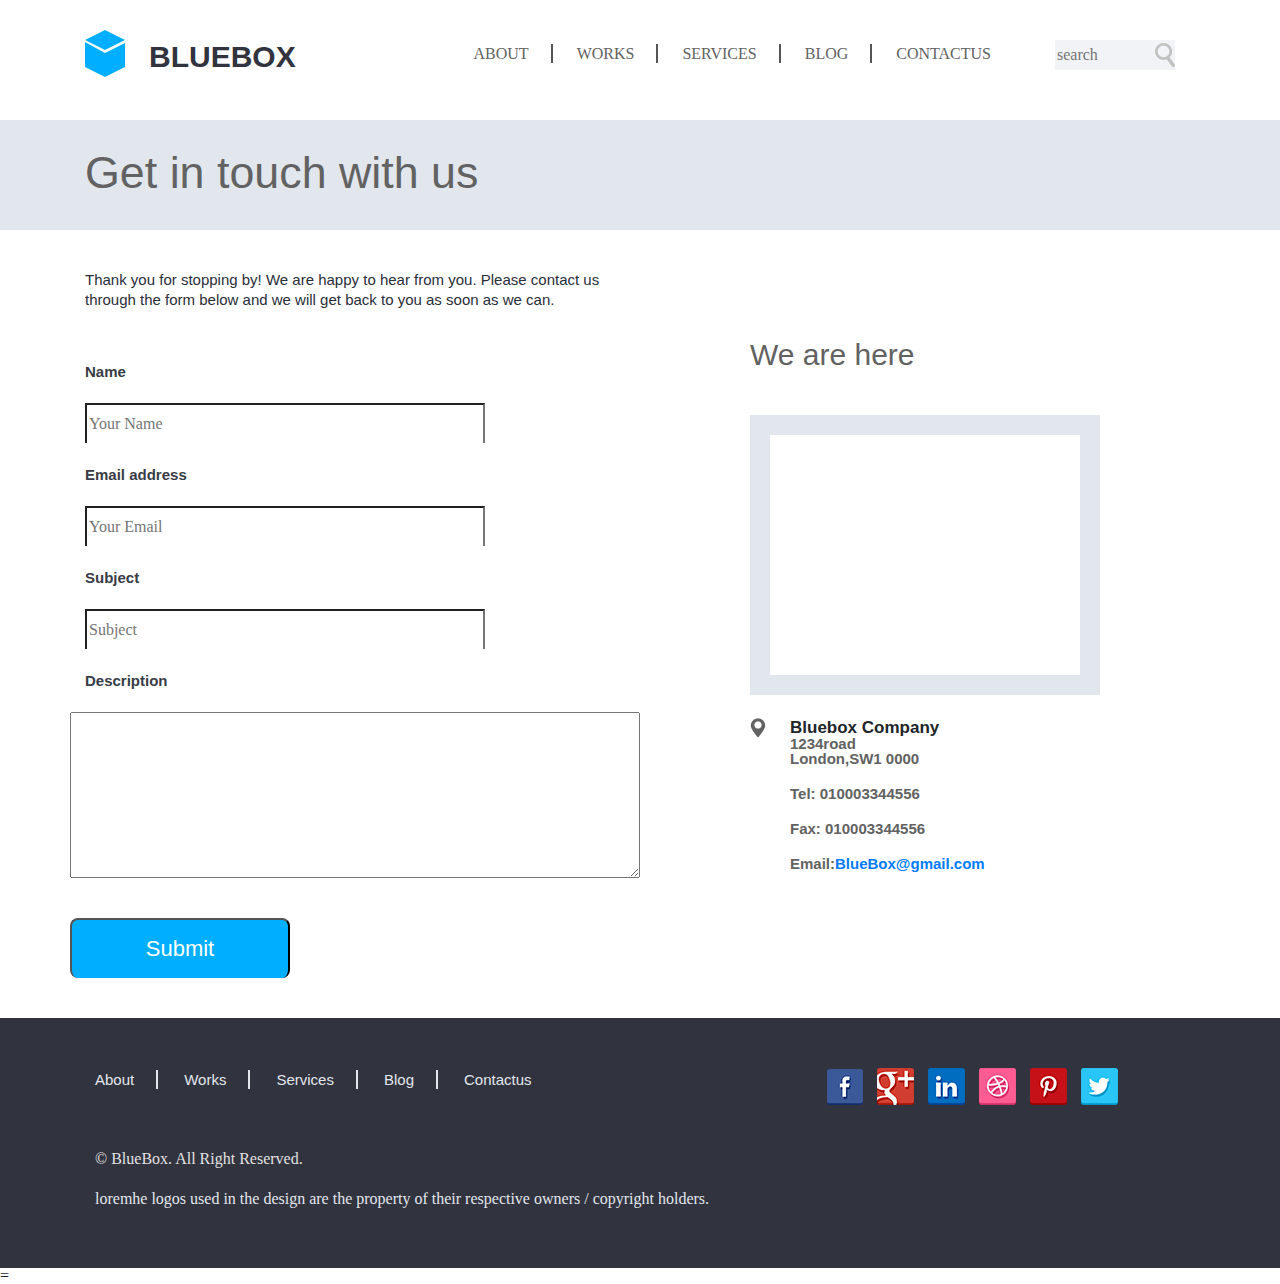
==== contactus.html @ d9c5ea9a "forst commit" ====
<!DOCTYPE html>
<html>
    <head>
        <title></title>



        <!-- required meta tags -->
        <meta charset="utf-8"> <!-- character encodeing -->
        <meta http-equiv="x-ua-compatible" content="IE=edge, chrome=1">  <!-- display webpage in edge mode and internet explorer in highest supported document mode-->
        <meta name=viewport content="width=device-width, initial-scale=1"> <!-- optimization for mobile devices -->

        <!-- google fonts -->
        <link rel="stylesheet" href="https://stackpath.bootstrapcdn.com/bootstrap/4.3.1/css/bootstrap.min.css" integrity="sha384-ggOyR0iXCbMQv3Xipma34MD+dH/1fQ784/j6cY/iJTQUOhcWr7x9JvoRxT2MZw1T" crossorigin="anonymous">
        <link href="https://stackpath.bootstrapcdn.com/font-awesome/4.7.0/css/font-awesome.min.css" rel="stylesheet" integrity="sha384-wvfXpqpZZVQGK6TAh5PVlGOfQNHSoD2xbE+QkPxCAFlNEevoEH3Sl0sibVcOQVnN" crossorigin="anonymous">
        <link rel="stylesheet" href="css/style.css">
        <link rel="stylesheet" href="css/contact.css">
        <link rel="stylesheet" type="text/css" href="css/animate.css">
        <!--[if lt Ie 9]
        <script src="https://cdnjs.cloudflare.com/ajax/libs/html5shiv/3.7.3/html5shiv.min.js"></script>
        <script src="https://cdnjs.cloudflare.com/ajax/libs/respond.js/1.4.2/respond.min.js"></script>
        [end if]-->
    </head>
    
    <body>  
            <!-- NAVBAR STARTS -->
        <div class="container">
            <div class="cus-top">
                <nav class="cus-nav">
                    <a href="index.html" class="align-left">
                        <img src="imgs/logobox.png" alt="">
                        <span class="navbar-text">bluebox</span>
                    </a>
                    <ul class="navbar-links align-right" >
                        <li>
                            <a href="#" class="after">about</a>
                        </li>
                        <li>
                            <a href="portfolio1.html" class="after">works</a>
                        </li>
                        <li>
                            <a href="index.html#service" class="after">services</a>
                        </li>
                        <li>
                            <a href="#" class="after">blog</a>
                        </li>
                        <li>
                            <a href="#">contactus</a>
                        </li>
                        <li>
                            <form action="" class="cus-search align-right">
                                <input type="text" name="" id="" class="cus-input" placeholder="search">
                            </form>
                        </li>
                    </ul>
                    
                </nav>
            </div>
        </div>
        <!-- NAVBAR ENDS -->
        <!-- CONTACT US FORM -->
        <!-- MAIN AREA STARTS -->
        <div class="header-outter">
            <div class="container">
                <h2>Get in touch with us</h2>
            </div>
        </div>
        <div class="container after-header">
        <p class="col-md-6">Thank you for stopping by! We are happy to hear from you. Please contact us through the form below and we will get back to you as soon as we can. </p>
        </div>
        <!--CONTACT FORM STARTS-->
        <div class="container">
            <div class="row">
                <div class="col-lg-6">
                    <form action="#" method="post" >
                        <div class="form-inner">
                            <p>Name</p>
                            <input type="text" placeholder="Your Name" id="txtName" name="txtName" required>
                            <p>Email address</p>
                            <input type="email" placeholder="Your Email" >
                            <p>Subject</p>
                            <input type="email" placeholder="Subject" required>
                            <p>Description</p>
                            <div class="row">
                            <textarea  name="txtMessage" class="col-lg-12" cols="47" rows="10"></textarea>
                            <input type="submit" value="Submit" class="form-btn">
                            </div>
                        </div>
                    </form>
                </div>
                <div class="cus-map col-lg-6">
                    <h4>We are here</h4>
                        <iframe class="wow zoomIn" src="https://www.google.com/maps/embed?pb=!1m18!1m12!1m3!1d317718.69319292053!2d-0.3817765050863085!3d51.528307984912544!2m3!1f0!2f0!3f0!3m2!1i1024!2i768!4f13.1!3m3!1m2!1s0x47d8a00baf21de75%3A0x52963a5addd52a99!2sLondon%2C%20UK!5e0!3m2!1sen!2s!4v1573498080116!5m2!1sen!2s" width="350" height="280" frameborder="0" style="border:20px solid #e2e7ed;" allowfullscreen=""></iframe>
                    <div class="map-detail">
                        <img src="imgs/map.png" alt="">
                        <h5>bluebox company</h5>
                        <small>1234road</small>
                        <small>London,SW1 0000</small>
                        <small class="cus-small">Tel: 010003344556</small>
                        <small class="cus-small">Fax: 010003344556</small>
                        <small class="cus-small"><span>Email:</span><a href="#">BlueBox@gmail.com</a></small>
                    </div>
                </div> 
            </div>
        </div>
        <!-- CONTACT FORM ENDS -->
        <!-- MAIN AREA ENDS -->
        <!-- footer AREA STARTS -->
        <footer class="cus-footer">
            <div class="container">
                <div class="footer1">
                    <div class="copyright">
                        <ul class="align-left" >
                            <li>
                                <a href="#" class="footer-after">about</a>
                            </li>
                            <li>
                                <a href="portfolio1.html" target="blank" class="footer-after">works</a>
                            </li>
                            <li>
                                <a href="index.html#service" class="footer-after">services</a>
                            </li>
                            <li>
                                <a href="#" class="footer-after">blog</a>
                            </li>
                            <li>
                                <a href="contactus.html" target="blank">contactus</a>
                            </li>
                        </ul>
                    </div>
                    <div class="social-icons align-right">
                        <a href="#">
                            <img src="imgs/fb.png" alt="">
                        </a>
                        <a href="#">
                            <img src="imgs/gm.png" alt="">
                        </a>    
                        <a href="#">
                            <img src="imgs/in.png" alt="">
                        </a>
                        <a href="#">
                            <img src="imgs/dribble.png" alt="">
                        </a>
                        <a href="#">
                            <img src="imgs/pinterest.png" alt="">
                        </a>
                        <a href="#">
                            <img src="imgs/twitter.png" alt="">
                        </a>
                    </div>
                </div>
                <div class="copyright-text">
                    <span class="p-text"> &copy; BlueBox. All right reserved. </span>
                    <p>loremhe logos used in the design are the property of their respective owners / copyright holders.</p>
                </div>                
            </div>
        </footer>
        <!-- footer AREA ENDS -->  =
        <!--jquerry first and then javascript--> 
        <script src="https://code.jquery.com/jquery-3.3.1.slim.min.js" integrity="sha384-q8i/X+965DzO0rT7abK41JStQIAqVgRVzpbzo5smXKp4YfRvH+8abtTE1Pi6jizo" crossorigin="anonymous"></script>
        <script src="https://cdnjs.cloudflare.com/ajax/libs/popper.js/1.14.7/umd/popper.min.js" integrity="sha384-UO2eT0CpHqdSJQ6hJty5KVphtPhzWj9WO1clHTMGa3JDZwrnQq4sF86dIHNDz0W1" crossorigin="anonymous"></script>
        <script src="https://stackpath.bootstrapcdn.com/bootstrap/4.3.1/js/bootstrap.min.js" integrity="sha384-JjSmVgyd0p3pXB1rRibZUAYoIIy6OrQ6VrjIEaFf/nJGzIxFDsf4x0xIM+B07jRM" crossorigin="anonymous"></script>
        <script src="js/jquery-3.4.1.min.js"></script>
        <script src="js/jquery.waypoints.min.js"></script>
        <script src="js/wow.min.js"></script>
        <script src="js/main.js"></script>
    </body>



</html>
---- css/style.css ----
/*RESET CSS BEGIN*/
html, body, div, span, applet, object, iframe,
h1, h2, h3, h4, h5, h6, p, blockquote, pre,
a, abbr, acronym, address, big, cite, code,
del, dfn, em, img, ins, kbd, q, s, samp,
small, strike, strong, sub, sup, tt, var,
b, u, i, center,
dl, dt, dd, ol, ul, li,
fieldset, form, label, legend,
table, caption, tbody, tfoot, thead, tr, th, td,
article, aside, canvas, details, embed, 
figure, figcaption, footer, header, hgroup, 
menu, nav, output, ruby, section, summary,
time, mark, audio, video {
	margin: 0;
	padding: 0;
	border: 0;
	font-size: 100%;
	font: inherit;
	vertical-align: baseline;
}
/* HTML5 display-role reset for older browsers */
article, aside, details, figcaption, figure, 
footer, header, hgroup, menu, nav, section {
	display: block;
}
body {
	line-height: 1;
}
ol, ul {
	list-style: none;
}
blockquote, q {
	quotes: none;
}
blockquote:before, blockquote:after,
q:before, q:after {
	content: '';
	content: none;
}
table {
	border-collapse: collapse;
	border-spacing: 0;
}
/*RESET CSS END*/



/*HELPER CLASSES BEGIN*/
.uppercase{
	text-transform: uppercase;;
}
.align-left{
	float: left;
}
.align-right{
	float: right;
}
.margin-bottom-10{
	margin-bottom: 10px;
}
.margin-bottom-20{
	margin-bottom: 20px;
}
.margin-bottom-30{
	margin-bottom: 30px;
}
.margin-bottom-40{
	margin-bottom: 40px;
}
strong,b{
	font-weight: 700;
}
em,i{
	font-style: italic;
}
p,
ul li,
ol li{
	font-size: 16px;
	line-height: 23px; 
}

/*HELPER CLASS END*/

*{
    box-sizing: border-box;
    font-family: Arial, Helvetica, sans-serif;
}
.cus-top {
	margin-top: 30px;	
	height: 120px;
	
}
.cus-nav span{
	color: #31333e;
	font-size: 30px;
	font-weight: bold;
	text-transform: uppercase;
	position: relative;
	top: -10px;
	left: 20px;
	font-family: sans-serif;
}
.cus-nav span:hover{
	border-bottom: 0px;
}
a:hover{
	text-decoration: none;
}
.navbar-links{
	margin-top:12px;
}
.navbar-links li{
	display: inline;
}
.navbar-links li a{
	margin-right: 20px;
	font-weight: 12px;
	text-transform: uppercase;
	color: #626262;
}
.navbar-links li a:hover{
	transition: 0.2s;
	color: #66ceff;
}
.after:after{
	content: "";
	border: 1px solid #555555;
	margin-left: 22px;
}
.cus-search{
	margin: -2px 20px 0 44px;
}
.cus-input{
	background: url(../imgs/search.png) no-repeat 100%;
	border: 0px;
	background-color: #f1f3f6;
	height: 30px;
	width: 120px;
}

/* MAIN BANNER AREA*/
.main-banner{
	background-color: #31333e;
	height: 550px;
	width: 100%;
	margin-bottom: 80px;
}
.banner-h{
	width: 75%;
	margin-bottom: 50px;
}
.container h1{
	width: 70%;
	color: #ffffff;
	font-size: 50px;
	margin: 70px 0 0 40px;
	float: left;
	display: inline;
	font-family: sans-serif;
}
.load-btn{
	width: 10%;
	border-radius: 7px ;
	margin: 73px 0 0 0;
	background-color: #00aeff;
	height: 50px;
	width: 200px;
	text-transform: uppercase;
	color: white;
	font-family: sans-serif;
}
.load-btn:hover{
	background-color: white;
	color: black;
	height: 70px;
	width: 220px;
}

.banner-imgs{
	position: absolute;
	width: auto;
}
.iphone{
	position: absolute;
	bottom: -120px;
	left:  200px;
	z-index: 1;
}
.macbook{
	position: relative;
 	left: 200px;
 	bottom: -80px;
}

/*MAIN BANNER ENDS*/

/*DESIGN AREA START*/
.cus-row{
	margin-top: 20px;
	height: 450px;
}
.layer-1{
	width: 33.33%;
	float: left;
	text-align: center;
	padding: 0px 45px;
}
.cus-row h3{
	font-size: 30px;
	font-family: sans-serif;
	text-transform: capitalize;
	padding: 35px 0;
	color: #626262;
}
.cus-row p{
	font-size: 15px;
	font-family: sans-serif;
	line-height: 20px;
	color: #2a2e39;
	padding: 35px 0;
}

/*DESIGN AREA ENDS*/


/* 8IMAGES AREA STARTS*/
.images-div{
	background-color: #e2e7ed;
	height: auto;
}
.images-div h3{
	color: #626262;
	font-size: 30px;
	font-family: sans-serif;
	text-transform: capitalize;
	padding: 60px 0 30px 0;
}
.cus-images{ 
	padding-left: 30px;
	padding-bottom: 70px;
}
.eightimages{
	display: inline;
}
/*8IMAGES AREA ENDS*/


/*LOGO AREA STARTS*/
.carosel{
	height: 250px;
	padding-top: 80px;
}
.carosel img{
	padding: 0px 30px;
}
/*LOGO AREA ENDS*/


/*FOOTER AREA STARTS*/
.cus-footer{
	padding-left: 20px;
	height: 250px;
	background-color: #31333e;
}
.footer1{
	width: 100%;
}
.copyright{
	width: 60%;
}
.copyright li{
	display: inline;
	
}

.copyright{
	padding-top: 50px;
}
.copyright li a{
	font-size: 15px;
	font-family: sans-serif;
	text-decoration: none;
	color: #e2e7ed;
	text-transform: capitalize;
}
.copyright li a:hover{
	transition: 0.2s;
	color: #66ceff;
}
.footer-after:after{
	content: "";
	border: 1px solid #e2e7ed;
	margin-left: 22px;
	margin-right: 22px;
}
.social-icons{
	width: 35%;
}
.social-icons img{
	margin-left: 10px;
}
.copyright-text{
	display: inline-block;
	color: #e2e7ed;
	margin-top: 60px;
}

.p-text{
	text-transform: capitalize;
	display: inline-block;
	margin-bottom: 20px;
	color: #e2e2e2;
	margin-left: 0px;

}
/*FOOTER AREA ENDS*/



/*MEDIA QUERRIES*/
@media only screen and (max-width: 1024px) {
	.cus-search{
		display: none;
	}
	.iphone{
		left:  130px;
	}
	.macbook{
		left: 100px;
   }
	.container h1{
		font-size: 45px;
	}
	.eightimages img{
		width: 200px;
		height: 150px;
	}
	.logo-section img{
		padding: 0 20px
	}
	.cus-images{
		padding-left: 50px;
	}
}

@media only screen and (max-width: 980px) {
	.navbar-links li{
		margin-right: 0px;
	}

	.navbar-links li a{
		margin-right: 10px;
	}
	.after:after{
		display: none;
	}
	.container h1{
		margin-left: 0px;
	}
	.iphone{
		left:  10px;
	}
	.macbook{
		left: 10px;
   }
   .cus-row{
	   padding:0px;
	   margin-bottom: 40px;
   }
   .eightimages img:nth-last-child(2){
	   display: none;
   }
   .eightimages img:nth-last-child(1){
	display: none;
	}
	.logo-section img{
		width: 150px;
	}
	.copyright{
		width: 50%;
	}
	.footer-after:after {
		margin-left: 13px;
		margin-right: 8px;
	}
	.social-icons img{
		margin: 0px;
	}
}
@media only screen and (max-width:800px){
	.banner-imgs{
		display: none;
	}
	.cus-row h3{
        font-size: 26px;
    }
	.images-div{
		text-align: center;
	}	
	.main-banner{
		height: auto;
		text-align: center;
	}
	.container h1{
		width: 100%;
		text-align: center;
	}
	.load-btn{
		margin-bottom: 20px;
	}
	.copyright{
		width: 100%;
		float: none;
		display: inline-block;
		margin-bottom: 20px;
	} 
	.social-icons{
		display: inline-block;
		width: 100%;
		float: none;
	}
	.social-icons img{
		padding: 0px 10px ;
	}
	.copyright-text{
		margin-top: 30px;
	}
}
@media only screen and (max-width:500px) {
	.banner-imgs{
		display: none;
	}
	.cus-row{
		height: 1000px;
	}
	.layer-1{
		width: 100%;
	}
	.images-div{
		text-align: center;
	}	
	.main-banner{
		height: auto;
		text-align: center;
	}
	.container h1{
		width: 100%;
		text-align: center;
	}
	.load-btn{
		margin-bottom: 20px;
	}
	.copyright{
		width: 100%;
		float: none;
		display: inline-block;
		margin-bottom: 20px;
	} 
	.social-icons{
		display: inline-block;
		width: 100%;
		float: none;
	}
	.social-icons img{
		padding: 0px 10px ;
	}
	.copyright-text{
		margin-top: 30px;
	}
}
@media only screen and (max-width:380px){
	.cus-footer{
		height: 320px;
		padding-left: 0px;
	}
	.social-icons img{
		padding-left: 0px;
	}
	.navbar-links li{
		font-size: 13px;
	}
	.cus-row{
		margin-bottom: 100px;
	}
}
@media only screen and (max-width:325px){
	.navbar-links li{
		font-size: 11px;
	}
	.social-icons img{
		padding: 0px 3px;
	}	
	.footer-after:after{
		display: none;
	}
	.copyright li{
		margin-right: 6px;
	}
	.cus-row{
		margin-bottom: 160px;
	}
}
---- css/contact.css ----
.header-outter{
    background-color: #e2e7ed;
    height: 110px;
}
.header-outter h2{
    font-size: 44.8px;
    margin-top: -30px;
    padding-top: 30px;
    font-family: sans-serif;
    color: #626262;
}
.after-header p{
    margin: 40px 0px 30px 0px;
    padding-left: 0px;
    font-size: 15px;
    line-height: 20px;
    color: #2a2e39;
    font-family: sans-serif;
}
.form-inner p{
    color: #383c46;
    font-family: sans-serif;
    font-size: 15px;
    font-weight: bold;
    margin: 20px 0px;
}
input{
    width: 400px;
    height: 40px;
    border-bottom: 1px;
}
.form-btn{
    width: 220px;
    height: 60px;
    border-radius: 8px;
    font-family: sans-serif;
    color: white;
    background-color: #00aeff;
    margin: 40px 0px;
    font-size: 22px;
}
.cus-map{
    padding-left: 110px;
}
.cus-map h4{
    font-size: 30px;
    padding-top: 0px;
    font-family: sans-serif;
    color: #626262;
}
iframe{
    margin: 45px 0px 20px 0px;
}
.cus-map img, h5{
    display: inline;
}
.cus-map img{
    margin-bottom: -5px;
}
.cus-map h5{
    font-family: sans-serif;
    font-weight: bold;
    text-transform: capitalize;
    font-size: 17px;
    padding-left: 20px;
}
small{
    display: block;
   padding-left: 40px;
   font-size: 15px;
   font-weight: bold;
   color: #626262;
   font-family: sans-serif;
}
.cus-small{
    margin: 20px 0px;
}


@media only screen and (max-width: 1000px){
    .cus-map{
        padding-left: 20px;
    }
}
@media only screen and (max-width: 768px){
    iframe{
        width: 100%;
    }
}
@media only screen and (max-width: 425px){
    .navbar-links{
		margin-top: 7px;
	}
}
@media only screen and (max-width:375px){
	.cus-footer{
		height: 320px;
		padding-left: 0px;
	}
	.social-icons img{
		padding-left: 0px;
	}
	.navbar-links li{
        font-size: 13px;
    }
    input{
        width:100%
    }
    .header-outter h2{
        font-size: 38px;
    }
}
@media only screen and (max-width:325px){
    .header-outter h2{
        font-size: 33px;
    }
	.navbar-links li{
		font-size: 11px;
	}
	.works h3{
		padding-top:13px;
	}	
	.work-links{
		padding-top: 23px;
	}
	.work-links a{
		margin-right: 15px;
		font-size:15px
	}
	.social-icons img{
		padding: 0px 3px;
	}	
	.footer-after:after{
		display: none;
	}
	.copyright li{
		margin-right: 6px;
	}
}
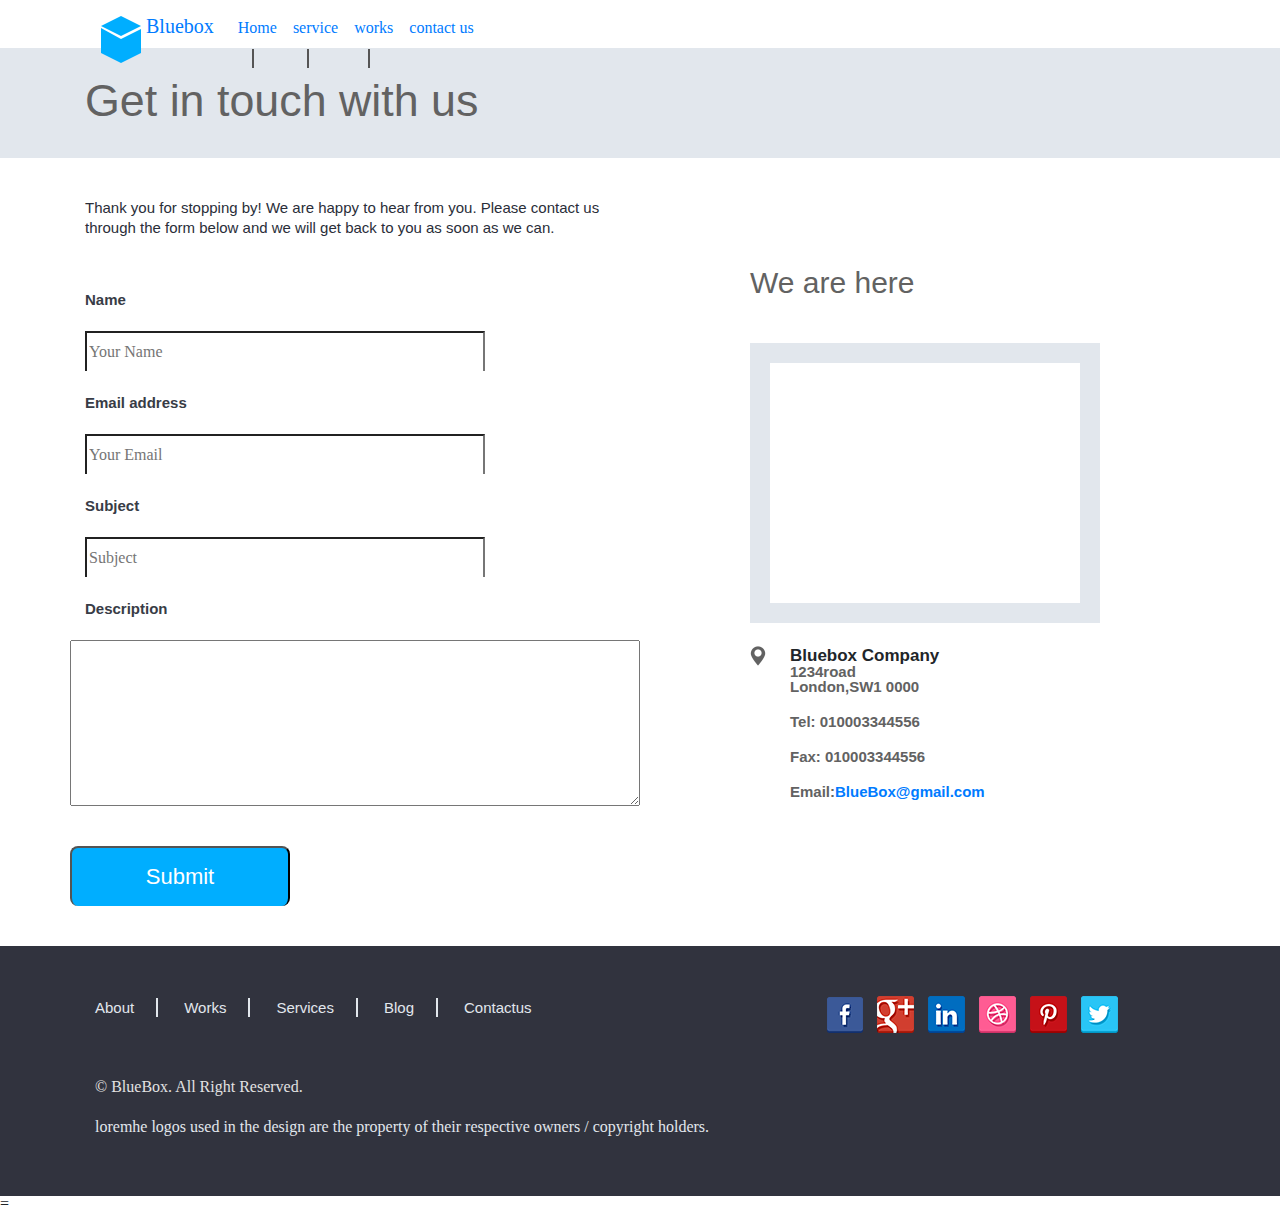
==== commit 7f01e898: "made several changes" ====
--- a/contactus.html
+++ b/contactus.html
@@ -23,39 +23,33 @@
     </head>
     
     <body>  
-            <!-- NAVBAR STARTS -->
+        <!-- NAVBAR STARTS -->
         <div class="container">
-            <div class="cus-top">
-                <nav class="cus-nav">
-                    <a href="index.html" class="align-left">
-                        <img src="imgs/logobox.png" alt="">
-                        <span class="navbar-text">bluebox</span>
-                    </a>
-                    <ul class="navbar-links align-right" >
-                        <li>
-                            <a href="#" class="after">about</a>
+            <nav class="navbar navbar-expand-lg">
+                <a class="navbar-brand" href="#">
+                    <img src="imgs/logobox.png" alt="" class="d-inline-block align-top">
+                    <span>Bluebox</span>
+                </a>
+                <button class="navbar-toggler" type="button" data-toggle="collapse" data-target="#navbarNav" aria-controls="navbarNav" aria-expanded="false" aria-label="Toggle navigation">
+                    <span class="navbar-toggler-icon"><i class="fas fa-bars"></i></span>
+                </button>
+                <div class="collapse navbar-collapse cus-nav" id="navbarNav">
+                    <ul class="navbar-nav">
+                        <li class="nav-item after">
+                            <a class="nav-link" href="index.html">Home</a>
                         </li>
-                        <li>
-                            <a href="portfolio1.html" class="after">works</a>
+                        <li class="nav-item after">
+                            <a class="nav-link" href="index.html#service">service</a>
                         </li>
-                        <li>
-                            <a href="index.html#service" class="after">services</a>
+                        <li class="nav-item after">
+                            <a class="nav-link" href="portfolio1.html">works</a>
                         </li>
-                        <li>
-                            <a href="#" class="after">blog</a>
-                        </li>
-                        <li>
-                            <a href="#">contactus</a>
-                        </li>
-                        <li>
-                            <form action="" class="cus-search align-right">
-                                <input type="text" name="" id="" class="cus-input" placeholder="search">
-                            </form>
+                        <li class="nav-item">
+                            <a class="nav-link" href="#">contact us</a>
                         </li>
                     </ul>
-                    
-                </nav>
-            </div>
+                </div>
+            </nav>
         </div>
         <!-- NAVBAR ENDS -->
         <!-- CONTACT US FORM -->
@@ -75,11 +69,11 @@
                     <form action="#" method="post" >
                         <div class="form-inner">
                             <p>Name</p>
-                            <input type="text" placeholder="Your Name" id="txtName" name="txtName" required>
+                            <input type="text" placeholder="Your Name" id="txtName" name="txtName" required width="100%">
                             <p>Email address</p>
-                            <input type="email" placeholder="Your Email" >
+                            <input type="email" placeholder="Your Email"width="100%" >
                             <p>Subject</p>
-                            <input type="email" placeholder="Subject" required>
+                            <input type="email" placeholder="Subject" required width="100%">
                             <p>Description</p>
                             <div class="row">
                             <textarea  name="txtMessage" class="col-lg-12" cols="47" rows="10"></textarea>
@@ -88,7 +82,7 @@
                         </div>
                     </form>
                 </div>
-                <div class="cus-map col-lg-6">
+                <div class="cus-map col-lg-6 col-sm-12 col-md-12">
                     <h4>We are here</h4>
                         <iframe class="wow zoomIn" src="https://www.google.com/maps/embed?pb=!1m18!1m12!1m3!1d317718.69319292053!2d-0.3817765050863085!3d51.528307984912544!2m3!1f0!2f0!3f0!3m2!1i1024!2i768!4f13.1!3m3!1m2!1s0x47d8a00baf21de75%3A0x52963a5addd52a99!2sLondon%2C%20UK!5e0!3m2!1sen!2s!4v1573498080116!5m2!1sen!2s" width="350" height="280" frameborder="0" style="border:20px solid #e2e7ed;" allowfullscreen=""></iframe>
                     <div class="map-detail">
@@ -124,7 +118,7 @@
                                 <a href="#" class="footer-after">blog</a>
                             </li>
                             <li>
-                                <a href="contactus.html" target="blank">contactus</a>
+                                <a href="#" target="blank">contactus</a>
                             </li>
                         </ul>
                     </div>
